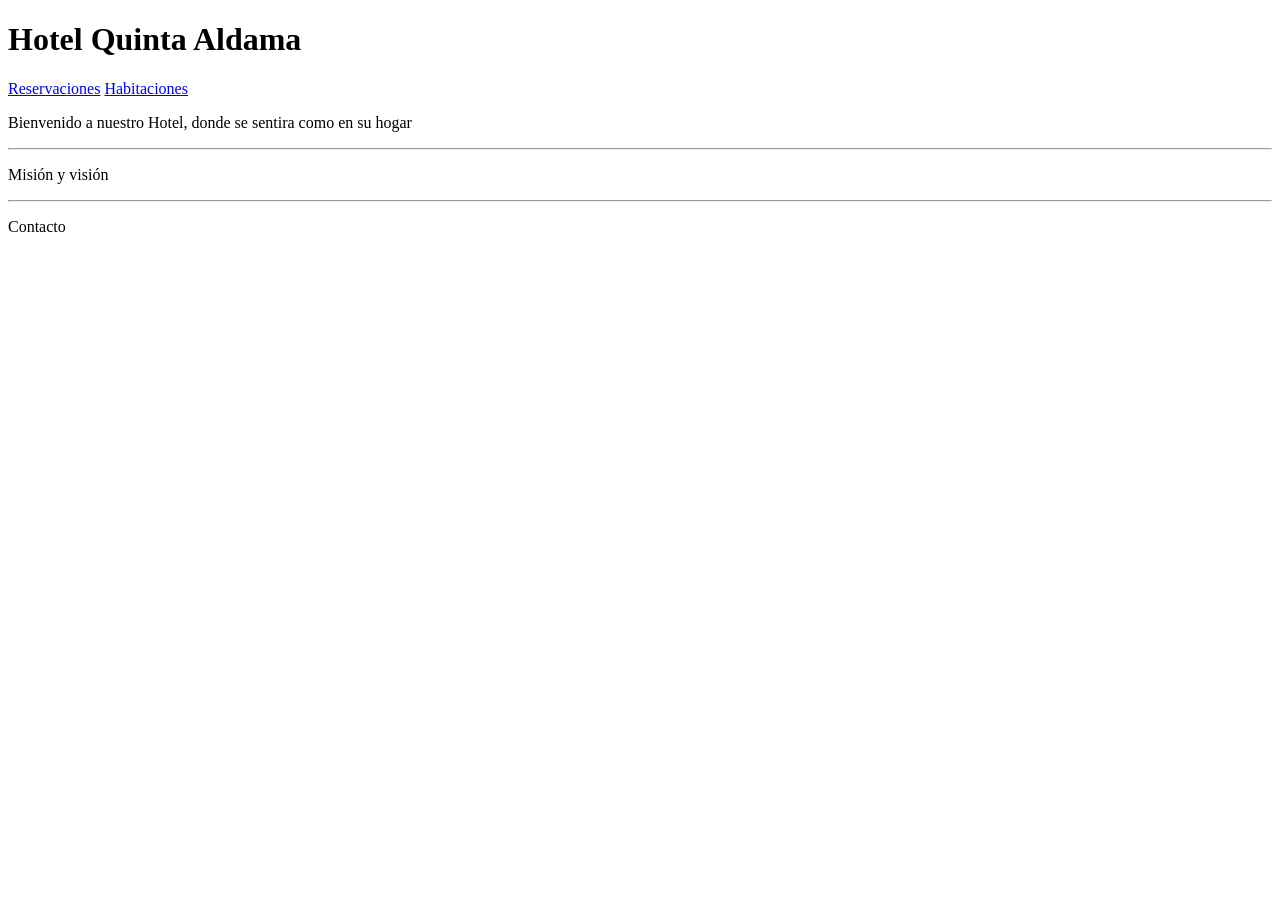
==== Index.html @ d1bc6396 "Hotel" ====
<!DOCTYPE html>
<html>
    <head>
        <title>Hotel</title>
    </head>

    <body>
        <h1>Hotel Quinta Aldama</h1>
        <a href = "Reservaciones.html" >Reservaciones</a>
        <a href = "Catalogo.html" >Habitaciones</a>
        <p>Bienvenido a nuestro Hotel, donde se sentira como en su hogar</p>
        <hr>
        <p>Misión y visión</p>
        <hr>
        <p>Contacto</p>
    </body>
</html>
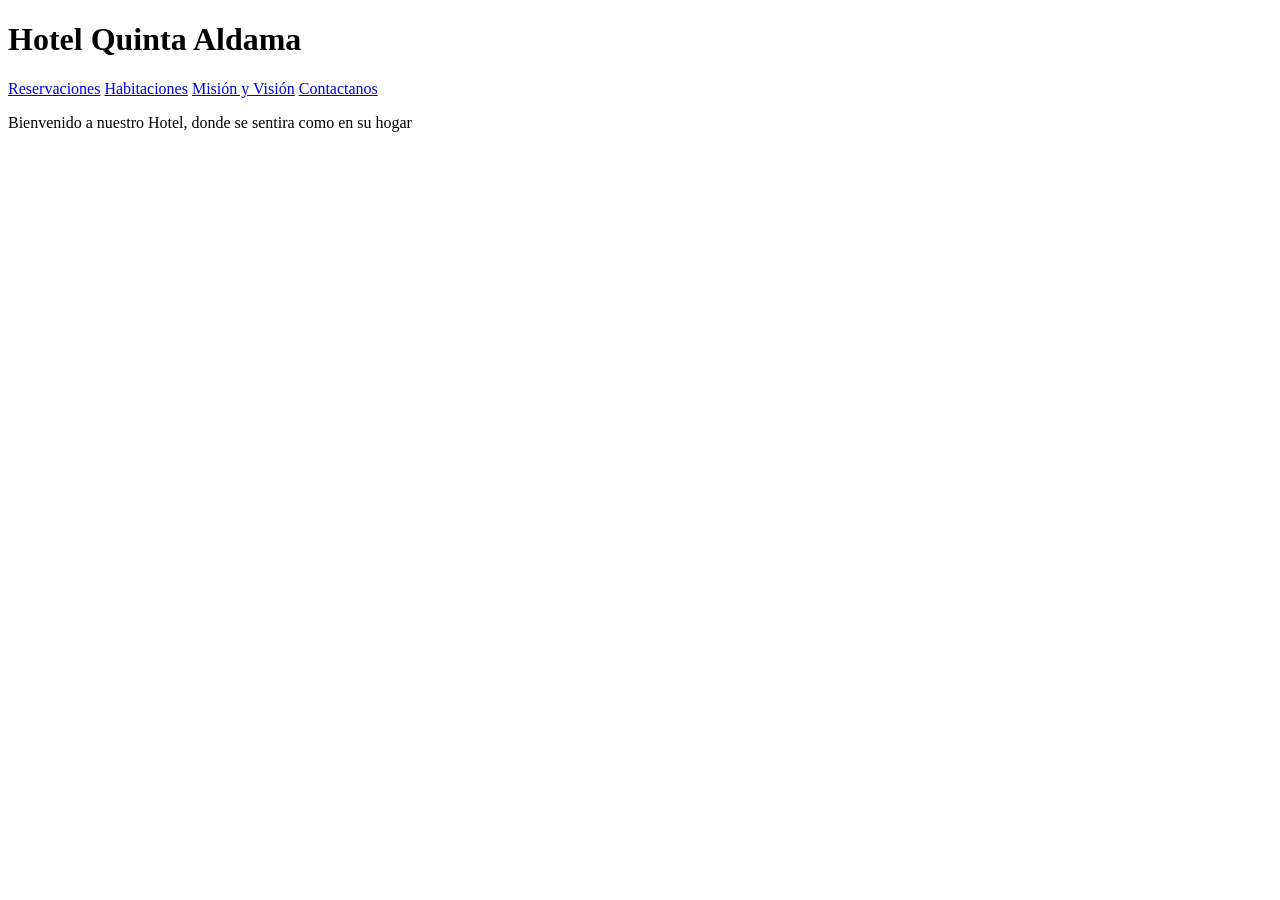
==== commit 84cd2a4b: "v1" ====
--- a/Index.html
+++ b/Index.html
@@ -8,10 +8,8 @@
         <h1>Hotel Quinta Aldama</h1>
         <a href = "Reservaciones.html" >Reservaciones</a>
         <a href = "Catalogo.html" >Habitaciones</a>
-        <p>Bienvenido a nuestro Hotel, donde se sentira como en su hogar</p>
-        <hr>
-        <p>Misión y visión</p>
-        <hr>
-        <p>Contacto</p>
+        <a href = "MisionYvision.html">Misión y Visión</a>
+        <a href = "Contacto.html">Contactanos</a>
+        <p>Bienvenido a nuestro Hotel, donde se sentira como en su hogar</p>        
     </body>
 </html>
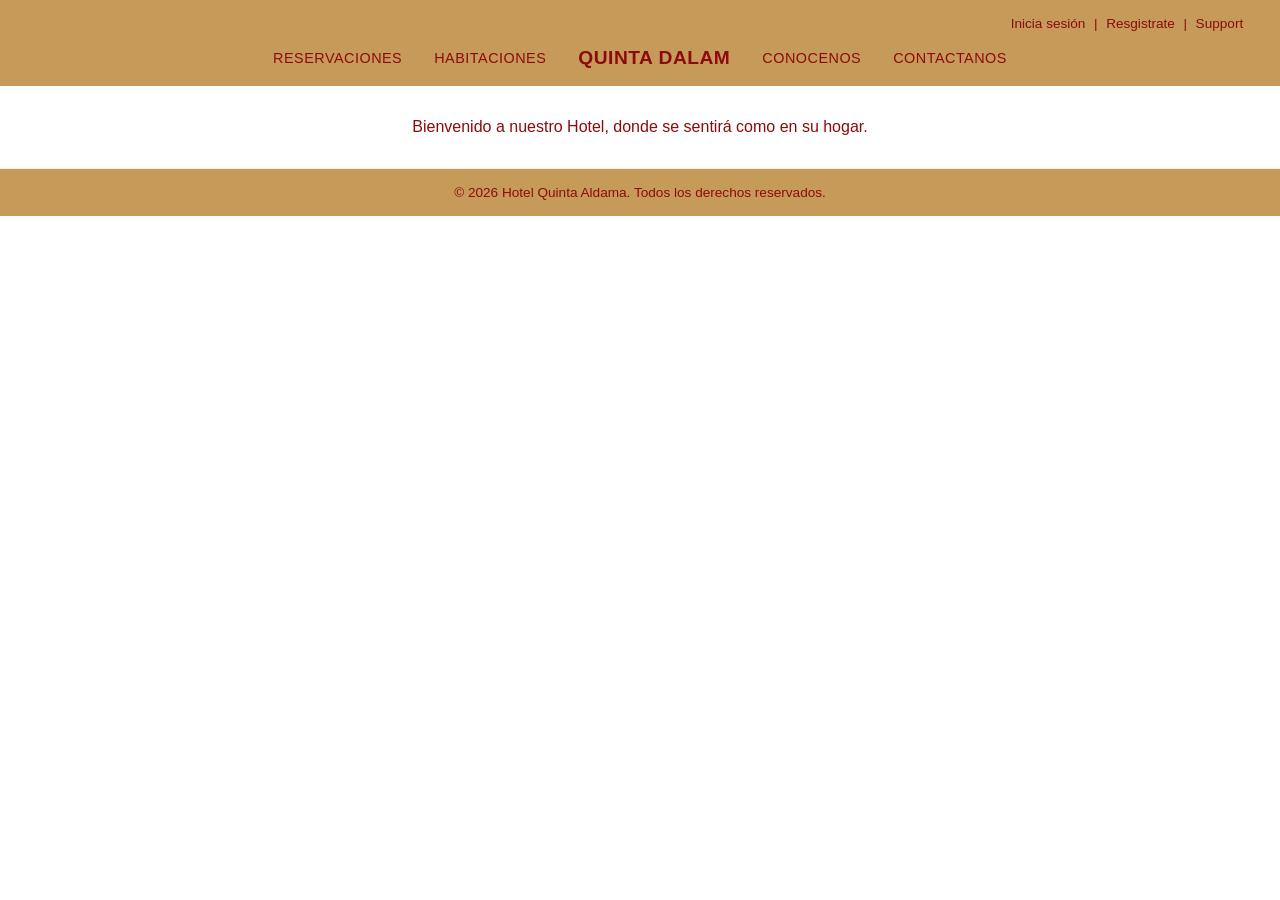
==== commit 4e105f67: "v3" ====
--- a/Index.html
+++ b/Index.html
@@ -1,15 +1,39 @@
 <!DOCTYPE html>
-<html>
-    <head>
-        <title>Hotel</title>
-    </head>
+<html lang="es">
+<head>
+    <meta charset="UTF-8">
+    <meta name="viewport" content="width=device-width, initial-scale=1.0">
+    <link rel="stylesheet" href="style.css">
+    <title>Hotel Quinta Dalam</title>
+</head>
+<body>
+    <header>
+        <!-- Barra superior con enlaces secundarios -->
+        <div class="barra_sup">
+            <div class="barra_supdere">
+                <a href="Iniciosesion.html">Inicia sesión</a> | <a href="Registro.html">Resgistrate</a> | <a href="#">Support</a>
+            </div>
+        </div>
 
-    <body>
-        <h1>Hotel Quinta Aldama</h1>
-        <a href = "Reservaciones.html" >Reservaciones</a>
-        <a href = "Catalogo.html" >Habitaciones</a>
-        <a href = "MisionYvision.html">Misión y Visión</a>
-        <a href = "Contacto.html">Contactanos</a>
-        <p>Bienvenido a nuestro Hotel, donde se sentira como en su hogar</p>        
-    </body>
+        <!-- Barra de navegación principal -->
+        <nav class="navbar">
+            <ul>
+                <li><a href="Reservaciones.html">Reservaciones</a></li>
+                <li><a href="Catalogo.html">Habitaciones</a></li>                
+                <li class="brand"><a href="index.html">Quinta Dalam</a></li>  
+                <li><a href="MisionVision.html">Conocenos</a></li>              
+                <li><a href="Contacto.html">Contactanos</a></li>
+            </ul>
+        </nav>
+    </header>
+
+    <main>
+        <p class="texto">Bienvenido a nuestro Hotel, donde se sentirá como en su hogar.</p>
+    
+    </main>
+
+    <footer>
+        <p>&copy; 2026 Hotel Quinta Aldama. Todos los derechos reservados.</p>
+    </footer>
+</body>
 </html>
--- a/style.css
+++ b/style.css
@@ -0,0 +1,169 @@
+*{
+    margin: 0;
+    padding: 0;
+    box-sizing: border-box;
+    
+}
+
+body{
+    font-family: Arial, sans-serif;
+    color: #8d0a0a;
+    display: flex;
+    flex-direction: column; /* Coloca los hijos en columna */
+    min-height: 100vh;
+    height: 100%; 
+}
+
+/* Header */
+header{
+    border-bottom: 1px solid #c69b5a;
+    background-color: #c69b5a;
+    padding: 1rem 2rem;
+}
+
+/* Barra superior */
+.barra_sup{
+    display: flex;
+    justify-content: flex-end;
+    font-size: 0.85rem;
+    margin-bottom: 1rem;
+}
+
+.barra_supdere a {
+    text-decoration: none;
+    color: #8d0a0a;
+    margin: 0 0.3rem;
+}
+
+.barra_supdere a:hover {
+    color: #ecaa02;
+}
+
+/* Navegación principal */
+.navbar ul {
+    display: flex;
+    justify-content: center;
+    align-items: center;
+    list-style: none;
+    gap: 2rem;
+    flex-wrap: wrap;
+}
+
+.navbar a {
+    text-decoration: none;
+    color: #8d0a0a;
+    font-weight: 500;
+    text-transform: uppercase;
+    font-size: 0.9rem;
+    letter-spacing: 0.5px;
+    padding: 0.5rem 0;
+    transition: color 0.3s;
+}
+
+.navbar a:hover {
+    color: #8d0a0a; /* Color de acento (puedes cambiarlo) */
+}
+
+/* Estilo especial para el nombre del hotel (como "iCREAM") */
+.navbar .brand a {
+    font-weight: bold;
+    font-size: 1.2rem;
+    color: #8d0a0a;
+}
+
+.navbar .brand a:hover {
+    color: #8d0a0a;
+}
+
+/* Contenido principal */
+main {
+    padding: 2rem;
+    text-align: center;
+}
+
+footer {
+    text-align: center;
+    padding: 1rem;
+    background-color: #c69b5a;
+    border-top: 1px solid #eee;
+    font-size: 0.85rem;
+    width: 100%; 
+    height: 100%; 
+    box-sizing: border-box;
+    color: #8d0a0a;
+}
+
+/* Estilos para formularios de registro y login */
+.form-container {
+    max-width: 500px;
+    margin: 3rem auto;
+    padding: 2rem;
+    background-color: #c69b5a;
+    border-radius: 10px;
+    box-shadow: 0 4px 8px rgba(0,0,0,0.1);
+}
+
+.form-container h2 {
+    text-align: center;
+    margin-bottom: 1.5rem;
+    color: #333;
+}
+
+.campo {
+    margin-bottom: 1.2rem;
+}
+
+.campo label {
+    display: block;
+    margin-bottom: 0.3rem;
+    font-weight: 500;
+    color: #555;
+}
+
+.campo input {
+    width: 100%;
+    padding: 0.8rem;
+    border: 1px solid #ddd;
+    border-radius: 5px;
+    font-size: 1rem;
+    transition: border-color 0.3s;
+}
+
+.campo input:focus {
+    outline: none;
+    border-color: #0077cc;
+    box-shadow: 0 0 5px rgba(0,119,204,0.3);
+}
+
+.btn-submit {
+    width: 100%;
+    padding: 1rem;
+    background-color: #8d0a0a;
+    color: white;
+    border: none;
+    border-radius: 5px;
+    font-size: 1.1rem;
+    font-weight: bold;
+    cursor: pointer;
+    transition: background-color 0.3s;
+}
+
+.btn-submit:hover {
+    background-color: #8d0a0a;
+}
+
+.enlace-form {
+    text-align: center;
+    margin-top: 1.5rem;
+    color: #666;
+}
+
+.enlace-form a {
+    color: #0077cc;
+    text-decoration: none;
+    font-weight: 500;
+}
+
+.enlace-form a:hover {
+    text-decoration: underline;
+}
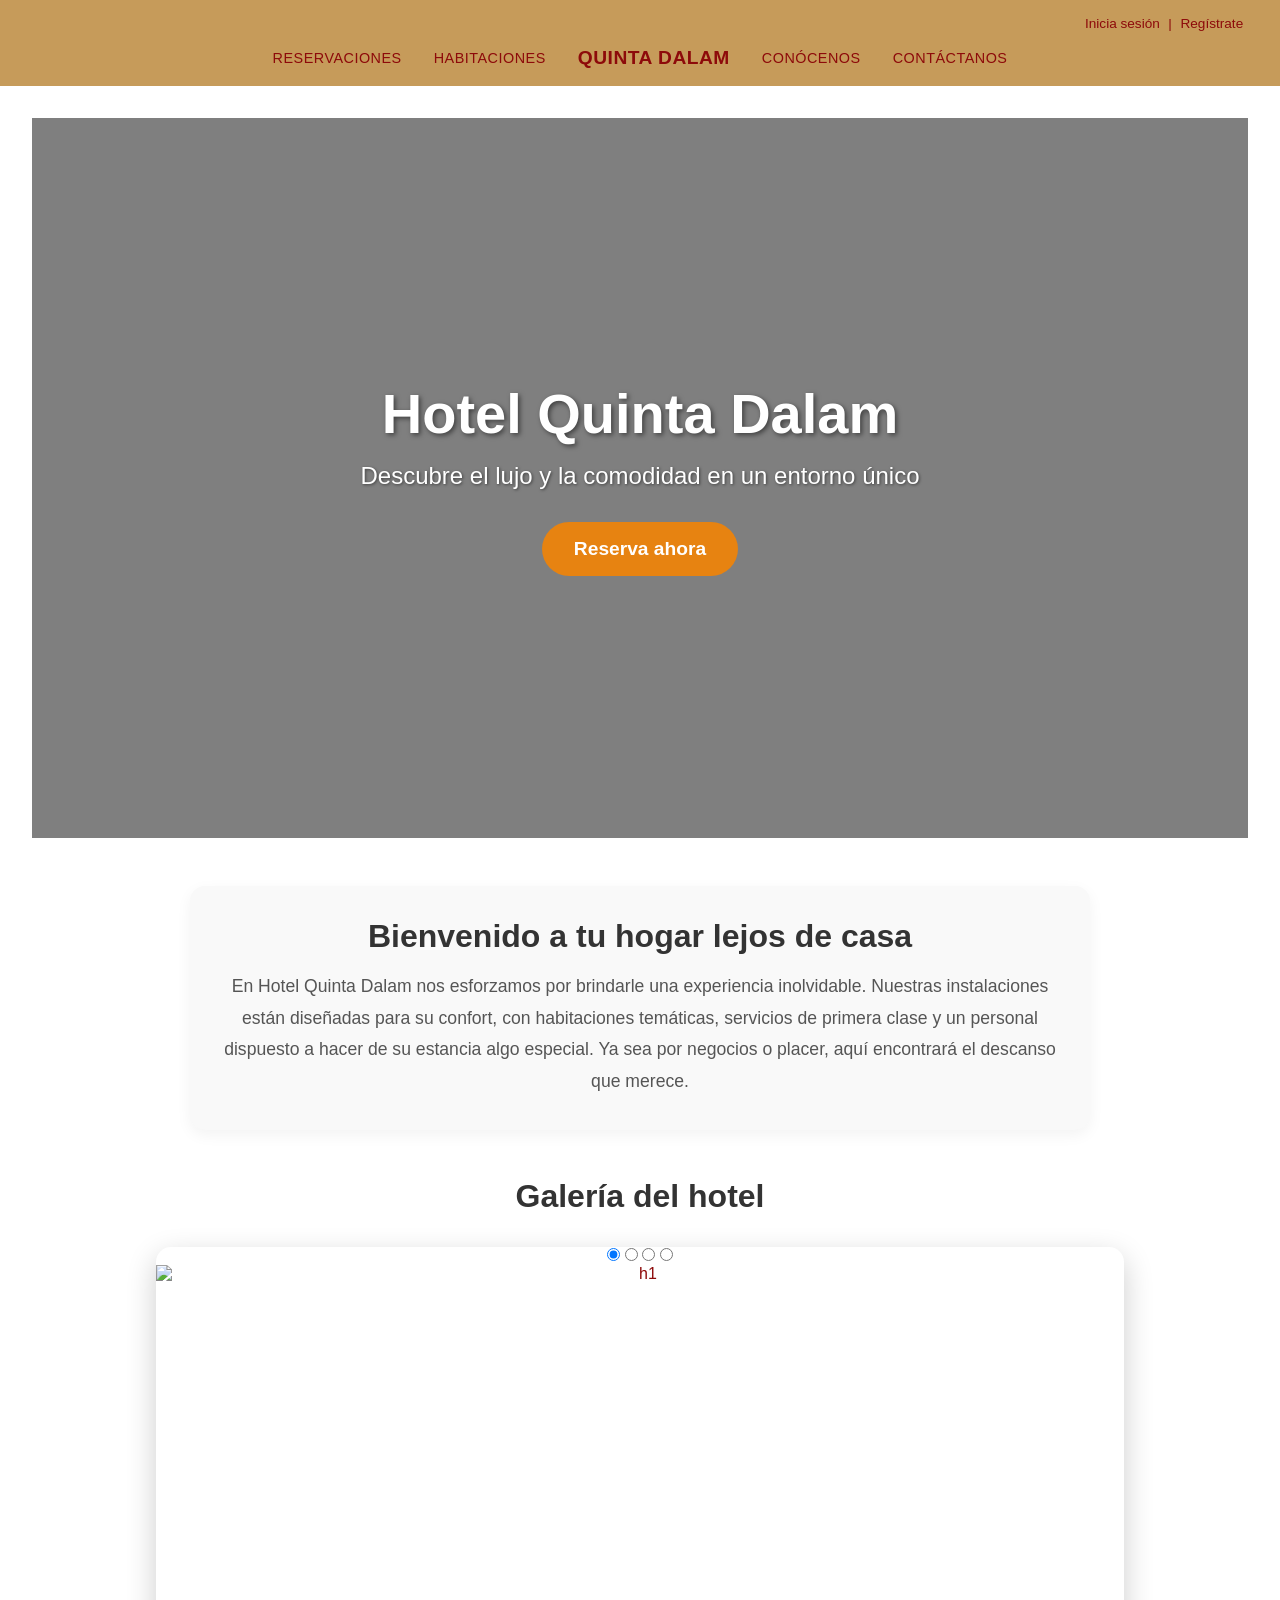
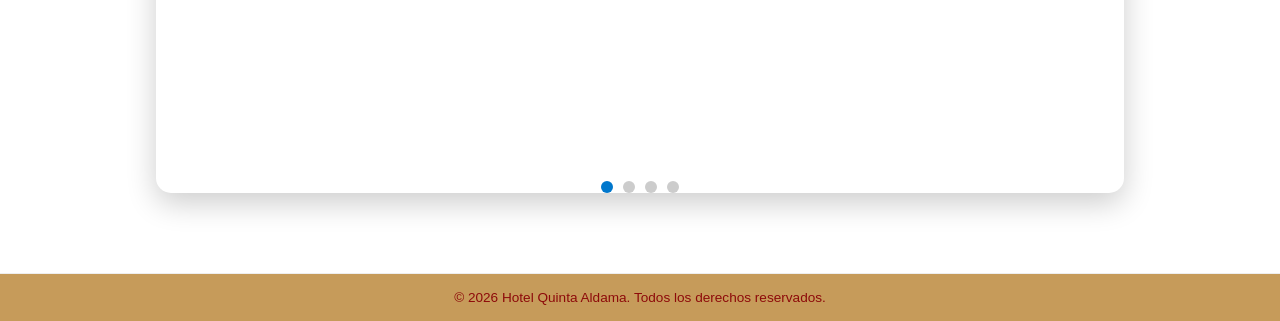
==== commit 857d0da9: "v4" ====
--- a/Index.html
+++ b/Index.html
@@ -4,14 +4,14 @@
     <meta charset="UTF-8">
     <meta name="viewport" content="width=device-width, initial-scale=1.0">
     <link rel="stylesheet" href="style.css">
-    <title>Hotel Quinta Dalam</title>
+    <title>Hotel Quinta Aldama</title>
 </head>
 <body>
     <header>
         <!-- Barra superior con enlaces secundarios -->
         <div class="barra_sup">
             <div class="barra_supdere">
-                <a href="Iniciosesion.html">Inicia sesión</a> | <a href="Registro.html">Resgistrate</a> | <a href="#">Support</a>
+                <a href="Iniciosesion.html">Inicia sesión</a> | <a href="registro.html">Regístrate</a>
             </div>
         </div>
 
@@ -21,15 +21,55 @@
                 <li><a href="Reservaciones.html">Reservaciones</a></li>
                 <li><a href="Catalogo.html">Habitaciones</a></li>                
                 <li class="brand"><a href="index.html">Quinta Dalam</a></li>  
-                <li><a href="MisionVision.html">Conocenos</a></li>              
-                <li><a href="Contacto.html">Contactanos</a></li>
+                <li><a href="Conocenos.html">Conócenos</a></li>              
+                <li><a href="Contacto.html">Contáctanos</a></li>
             </ul>
         </nav>
     </header>
 
-    <main>
-        <p class="texto">Bienvenido a nuestro Hotel, donde se sentirá como en su hogar.</p>
-    
+    <main class="contenido-principal">
+        <!-- Hero section con imagen de fondo y texto -->
+        <section class="hero">
+            <div class="hero-texto">
+                <h1>Hotel Quinta Dalam</h1>
+                <p>Descubre el lujo y la comodidad en un entorno único</p>
+                <a href="Reservaciones.html" class="btn-hero">Reserva ahora</a>
+            </div>
+        </section>
+
+        <!-- Texto de bienvenida -->
+        <section class="bienvenida">
+            <h2>Bienvenido a tu hogar lejos de casa</h2>
+            <p>
+                En Hotel Quinta Dalam nos esforzamos por brindarle una experiencia inolvidable.
+                Nuestras instalaciones están diseñadas para su confort, con habitaciones temáticas, 
+                servicios de primera clase y un personal dispuesto a hacer de su estancia algo especial. 
+                Ya sea por negocios o placer, aquí encontrará el descanso que merece.
+            </p>
+        </section>
+
+        <!-- Carrusel de fotos del hotel -->
+        <section class="carrusel-hotel">
+            <h2>Galería del hotel</h2>
+            <div class="carrusel">
+                <input type="radio" name="carrusel-index" id="index1" checked>
+                <input type="radio" name="carrusel-index" id="index2">
+                <input type="radio" name="carrusel-index" id="index3">
+                <input type="radio" name="carrusel-index" id="index4">
+                <div class="carrusel-imagenes">
+                    <div class="carrusel-item"><img src="https://drive.google.com/thumbnail?id=1mfKEWNABrUCpDrVGouM8Xgk4Z7pjyeDk" alt="h1" ></div>
+                    <div class="carrusel-item"><img src="https://drive.google.com/thumbnail?id=1mfM_N7Ovu_gMUCLNU7C_cZWwoLdEizyA" alt="h2" ></div>
+                    <div class="carrusel-item"><img src="https://drive.google.com/thumbnail?id=1KzVjZfdEfM1wA2Di8MJvWpD6Q_Jy4KM1" alt="h3" ></div>
+                    <div class="carrusel-item"><img src="https://drive.google.com/thumbnail?id=1TrFSjkOqsDp7bNnrtG_QUWuG8f8_K_CL" alt="h4" ></div>
+                </div>                
+                <div class="carrusel-indicadores">
+                    <label for="index1" class="indicador"></label>
+                    <label for="index2" class="indicador"></label>
+                    <label for="index3" class="indicador"></label>
+                    <label for="index4" class="indicador"></label>
+                </div>
+            </div>
+        </section>
     </main>
 
     <footer>
--- a/style.css
+++ b/style.css
@@ -166,4 +166,159 @@
 
 .enlace-form a:hover {
     text-decoration: underline;
+}
+
+/* Hero section */
+.hero {
+    background-image: linear-gradient(rgba(0, 0, 0, 0.5), rgba(0, 0, 0, 0.5)), url('https://drive.google.com/thumbnail?id=1mfM_N7Ovu_gMUCLNU7C_cZWwoLdEizyA');
+    background-size: cover;
+    background-position: center;
+    height: 80vh;
+    min-height: 500px;
+    display: flex;
+    align-items: center;
+    justify-content: center;
+    text-align: center;
+    color: white;
+    margin-bottom: 2rem;
+}
+
+.hero-texto {
+    max-width: 800px;
+    padding: 2rem;
+}
+
+.hero-texto h1 {
+    font-size: 3.5rem;
+    margin-bottom: 1rem;
+    text-shadow: 2px 2px 5px rgba(0,0,0,0.5);
+}
+
+.hero-texto p {
+    font-size: 1.5rem;
+    margin-bottom: 2rem;
+    text-shadow: 1px 1px 3px rgba(0,0,0,0.5);
+}
+
+.btn-hero {
+    display: inline-block;
+    background-color: #e78311;
+    color: white;
+    padding: 1rem 2rem;
+    text-decoration: none;
+    border-radius: 50px;
+    font-size: 1.2rem;
+    font-weight: bold;
+    transition: background-color 0.3s, transform 0.1s;
+}
+
+.btn-hero:hover {
+    background-color: #653806;
+    transform: scale(1.05);
+}
+
+/* Bienvenida */
+.bienvenida {
+    max-width: 900px;
+    margin: 3rem auto;
+    padding: 2rem;
+    text-align: center;
+    background-color: #f9f9f9;
+    border-radius: 15px;
+    box-shadow: 0 5px 15px rgba(0,0,0,0.05);
+}
+
+.bienvenida h2 {
+    color: #333;
+    font-size: 2rem;
+    margin-bottom: 1rem;
+}
+
+.bienvenida p {
+    color: #555;
+    font-size: 1.1rem;
+    line-height: 1.8;
+}
+
+/* Carrusel del hotel (reutilizando estilos anteriores, adaptado para 4 imágenes) */
+.carrusel-hotel {
+    max-width: 1000px;
+    margin: 3rem auto;
+    padding: 0 1rem;
+}
+
+.carrusel-hotel h2 {
+    text-align: center;
+    color: #333;
+    font-size: 2rem;
+    margin-bottom: 2rem;
+}
+
+/* Ajustes para que el carrusel ocupe el ancho deseado */
+.carrusel-hotel .carrusel {
+    position: relative;
+    overflow: hidden;
+    border-radius: 15px;
+    box-shadow: 0 10px 30px rgba(0,0,0,0.2);
+}
+
+.carrusel-hotel .carrusel-imagenes {
+    display: flex;
+    width: 400%; /* 4 imágenes */
+    transition: margin-left 0.5s;
+}
+
+.carrusel-hotel .carrusel-item {
+    width: 25%;
+}
+
+.carrusel-hotel .carrusel-item img {
+    width: 100%;
+    height: 500px;
+    object-fit: cover;
+    display: block;
+}
+
+/* Posicionamiento para las 4 imágenes */
+#index1:checked ~ .carrusel-imagenes { margin-left: 0; }
+#index2:checked ~ .carrusel-imagenes { margin-left: -100%; }
+#index3:checked ~ .carrusel-imagenes { margin-left: -200%; }
+#index4:checked ~ .carrusel-imagenes { margin-left: -300%; }
+
+/* Indicadores */
+.carrusel-hotel .carrusel-indicadores {
+    display: flex;
+    justify-content: center;
+    gap: 10px;
+    margin-top: 1rem;
+}
+
+.carrusel-hotel .indicador {
+    width: 12px;
+    height: 12px;
+    border-radius: 50%;
+    background-color: #ccc;
+    cursor: pointer;
+    transition: background-color 0.3s;
+}
+
+/* Resaltar indicador activo */
+#index1:checked ~ .carrusel-indicadores label[for="index1"],
+#index2:checked ~ .carrusel-indicadores label[for="index2"],
+#index3:checked ~ .carrusel-indicadores label[for="index3"],
+#index4:checked ~ .carrusel-indicadores label[for="index4"] {
+    background-color: #0077cc;
+}
+
+/* Responsive */
+@media (max-width: 768px) {
+    .hero-texto h1 {
+        font-size: 2.5rem;
+    }
+    .hero-texto p {
+        font-size: 1.2rem;
+    }
+    .carrusel-hotel .carrusel-item img {
+        height: 300px;
+    }
 }
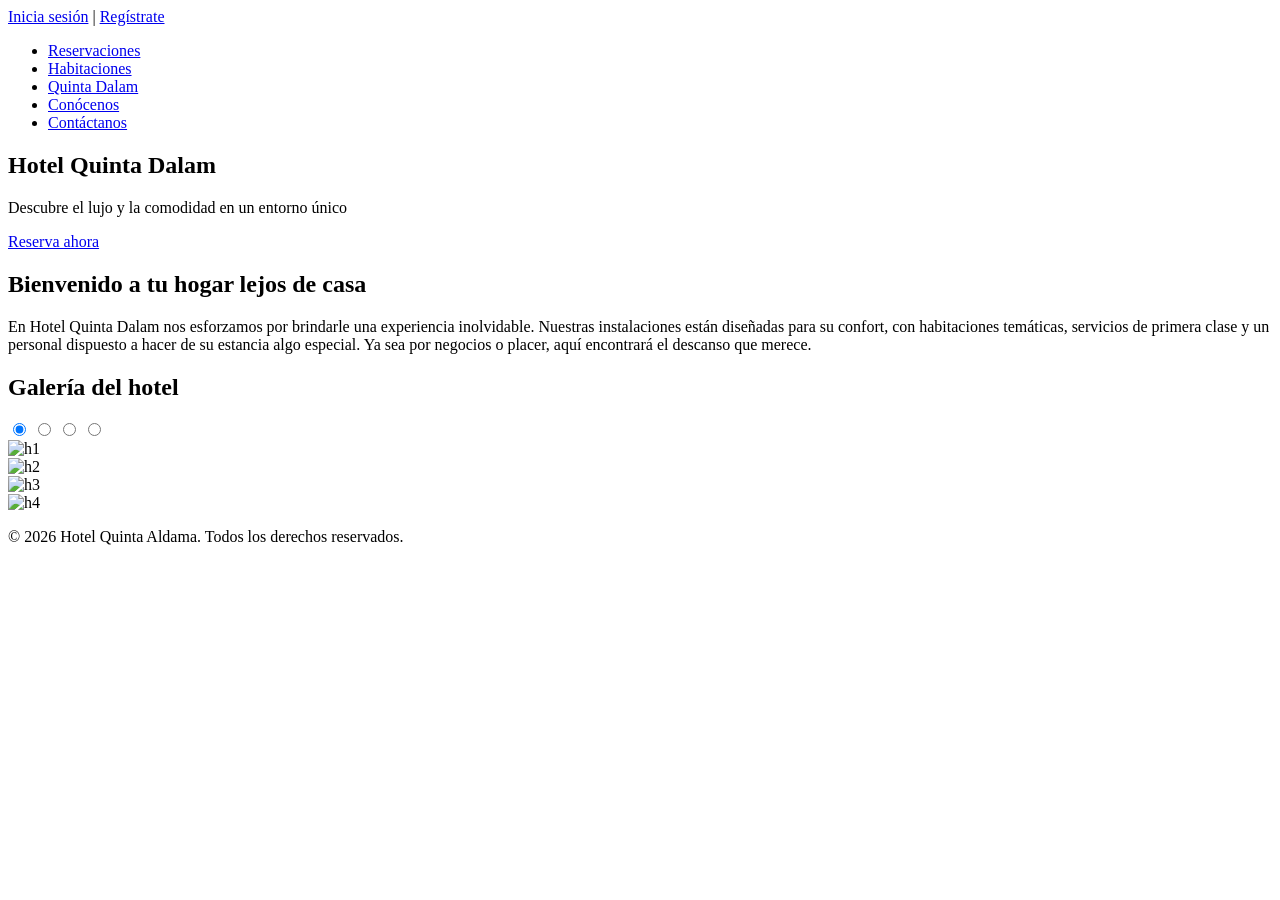
==== commit 9fa87155: "v5" ====
--- a/Index.html
+++ b/Index.html
@@ -3,7 +3,7 @@
 <head>
     <meta charset="UTF-8">
     <meta name="viewport" content="width=device-width, initial-scale=1.0">
-    <link rel="stylesheet" href="style.css">
+    <link rel="stylesheet" href="https://cdn.jsdelivr.net/gh/brapagia/Proyecto_u1@refs/heads/main/style.css">
     <title>Hotel Quinta Aldama</title>
 </head>
 <body>
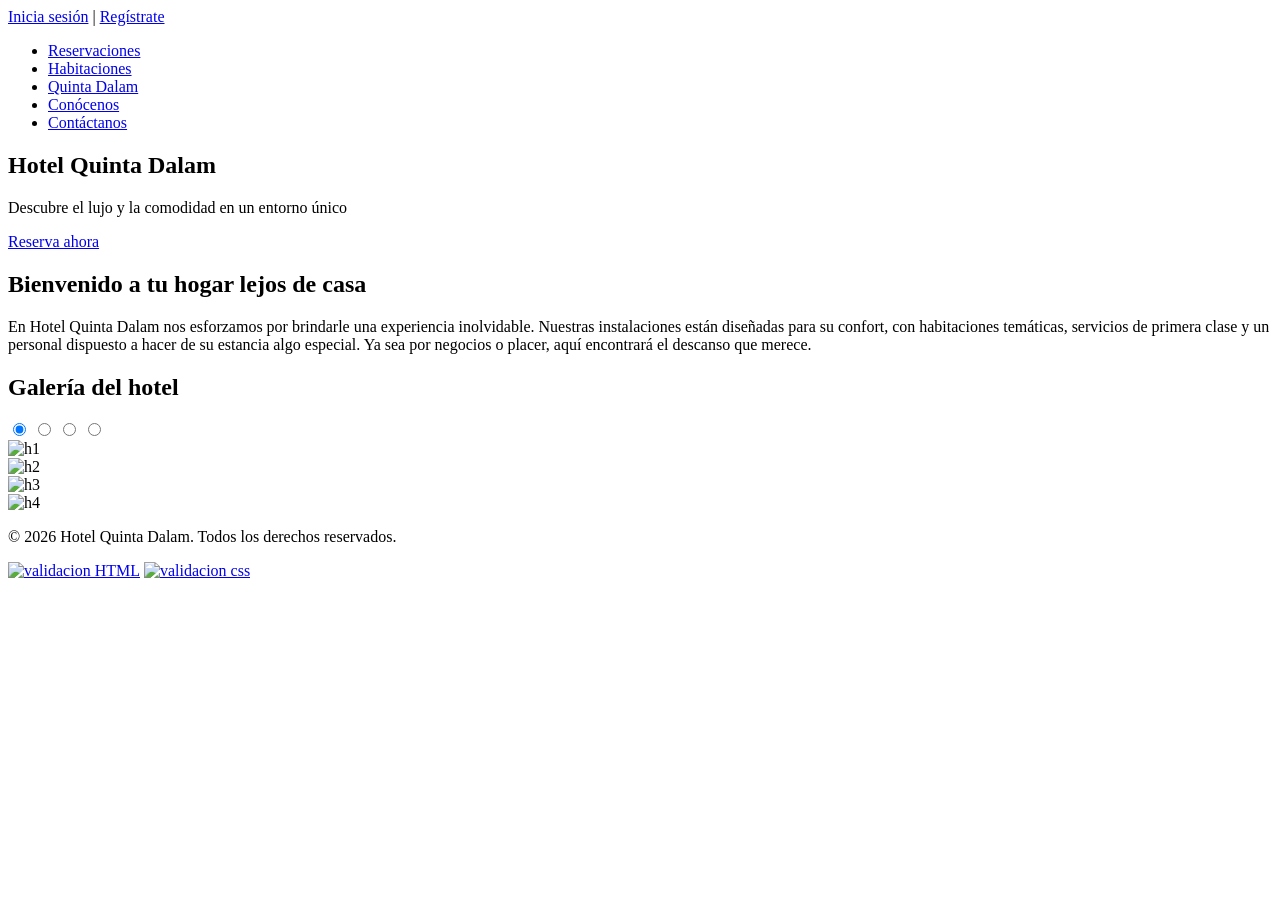
==== commit 2636a883: "v6" ====
--- a/Index.html
+++ b/Index.html
@@ -73,7 +73,9 @@
     </main>
 
     <footer>
-        <p>&copy; 2026 Hotel Quinta Aldama. Todos los derechos reservados.</p>
+        <p>&copy; 2026 Hotel Quinta Dalam. Todos los derechos reservados.</p>
+        <a href="https://validator.w3.org/" target="_blank"><img src="https://drive.google.com/thumbnail?id=1enoBu4CNO2x4vKON877k-YREigPGO2rc" alt="validacion HTML" width="110"></a>
+        <a href="https://jigsaw.w3.org/css-validator/" target="_blank"><img src="https://drive.google.com/thumbnail?id=1HISIYRa6WSoEGBEDkgK0sNncWAN5NmWh" alt="validacion css" width="115"></a>
     </footer>
 </body>
 </html>
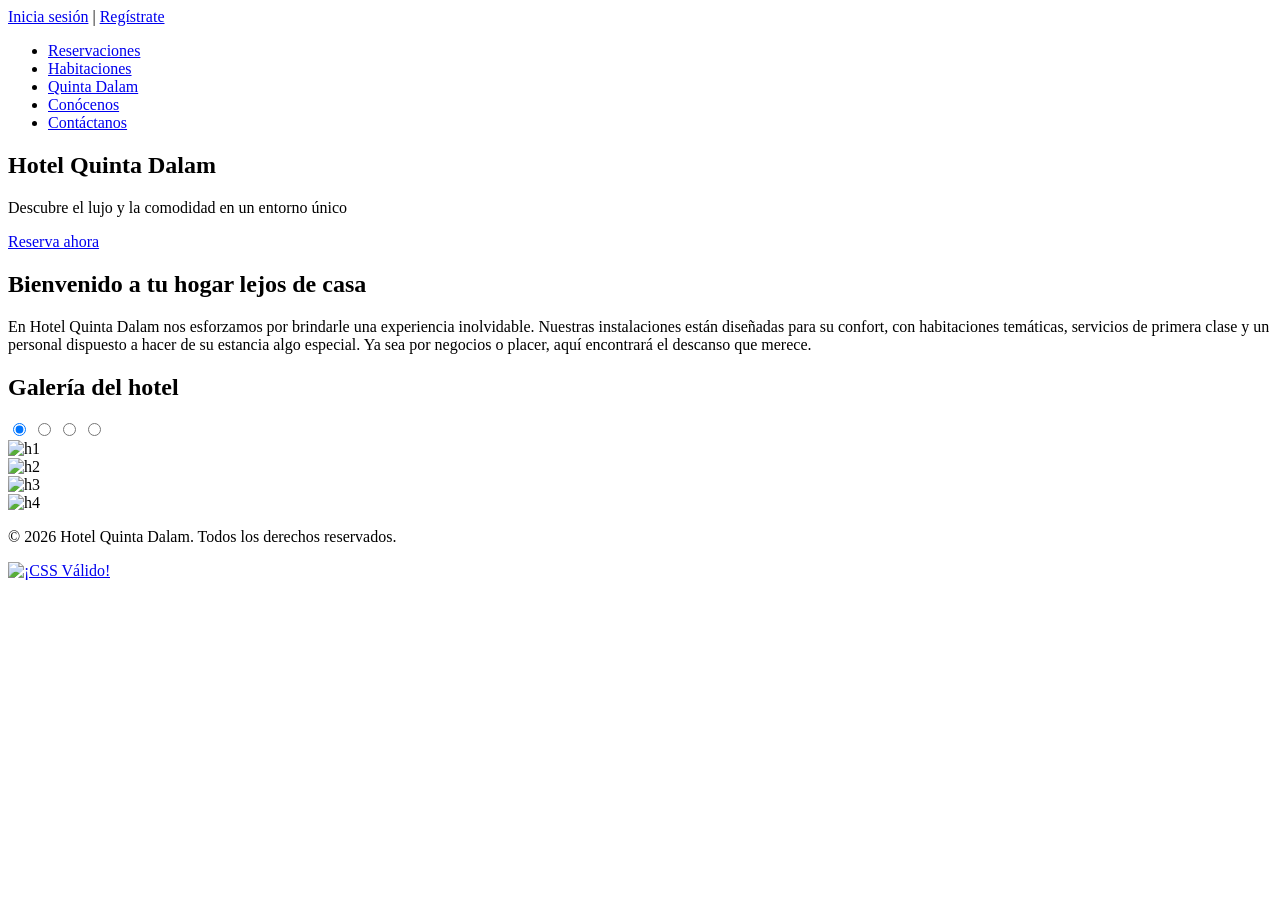
==== commit 6eb2118f: "v7" ====
--- a/Index.html
+++ b/Index.html
@@ -74,8 +74,13 @@
 
     <footer>
         <p>&copy; 2026 Hotel Quinta Dalam. Todos los derechos reservados.</p>
-        <a href="https://validator.w3.org/" target="_blank"><img src="https://drive.google.com/thumbnail?id=1enoBu4CNO2x4vKON877k-YREigPGO2rc" alt="validacion HTML" width="110"></a>
-        <a href="https://jigsaw.w3.org/css-validator/" target="_blank"><img src="https://drive.google.com/thumbnail?id=1HISIYRa6WSoEGBEDkgK0sNncWAN5NmWh" alt="validacion css" width="115"></a>
+        <p>
+        <a href="https://jigsaw.w3.org/css-validator/check/referer">
+        <img style="border:0;width:88px;height:31px"
+            src="https://jigsaw.w3.org/css-validator/images/vcss"
+            alt="¡CSS Válido!" />
+        </a>
+        </p>
     </footer>
 </body>
 </html>
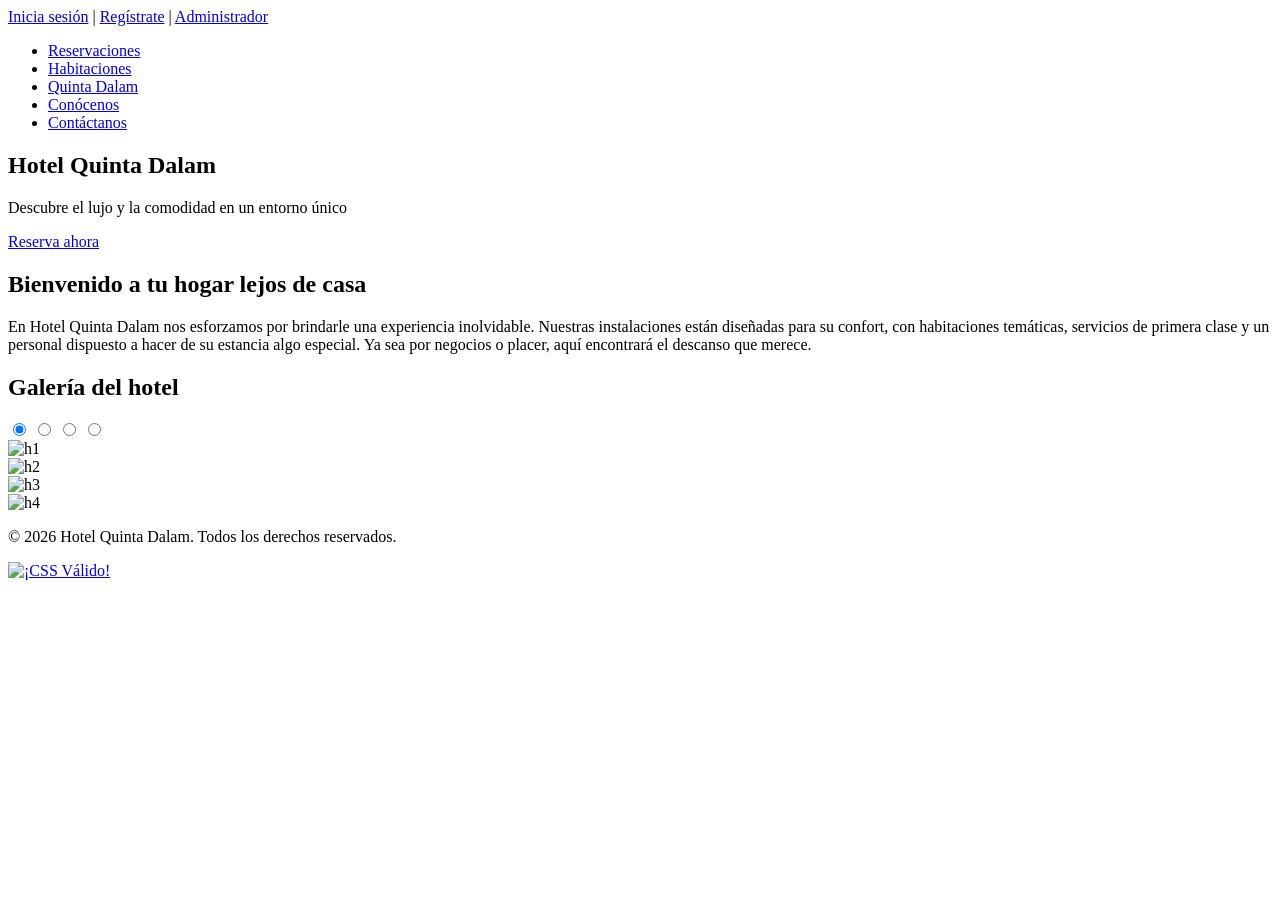
==== commit 9d0a13e7: "v11" ====
--- a/Index.html
+++ b/Index.html
@@ -11,7 +11,7 @@
         <!-- Barra superior con enlaces secundarios -->
         <div class="barra_sup">
             <div class="barra_supdere">
-                <a href="Iniciosesion.html">Inicia sesión</a> | <a href="registro.html">Regístrate</a>
+                <a href="Iniciosesion.html">Inicia sesión</a> | <a href="registro.html">Regístrate</a> | <a href="admin.html">Administrador</a>
             </div>
         </div>
 
